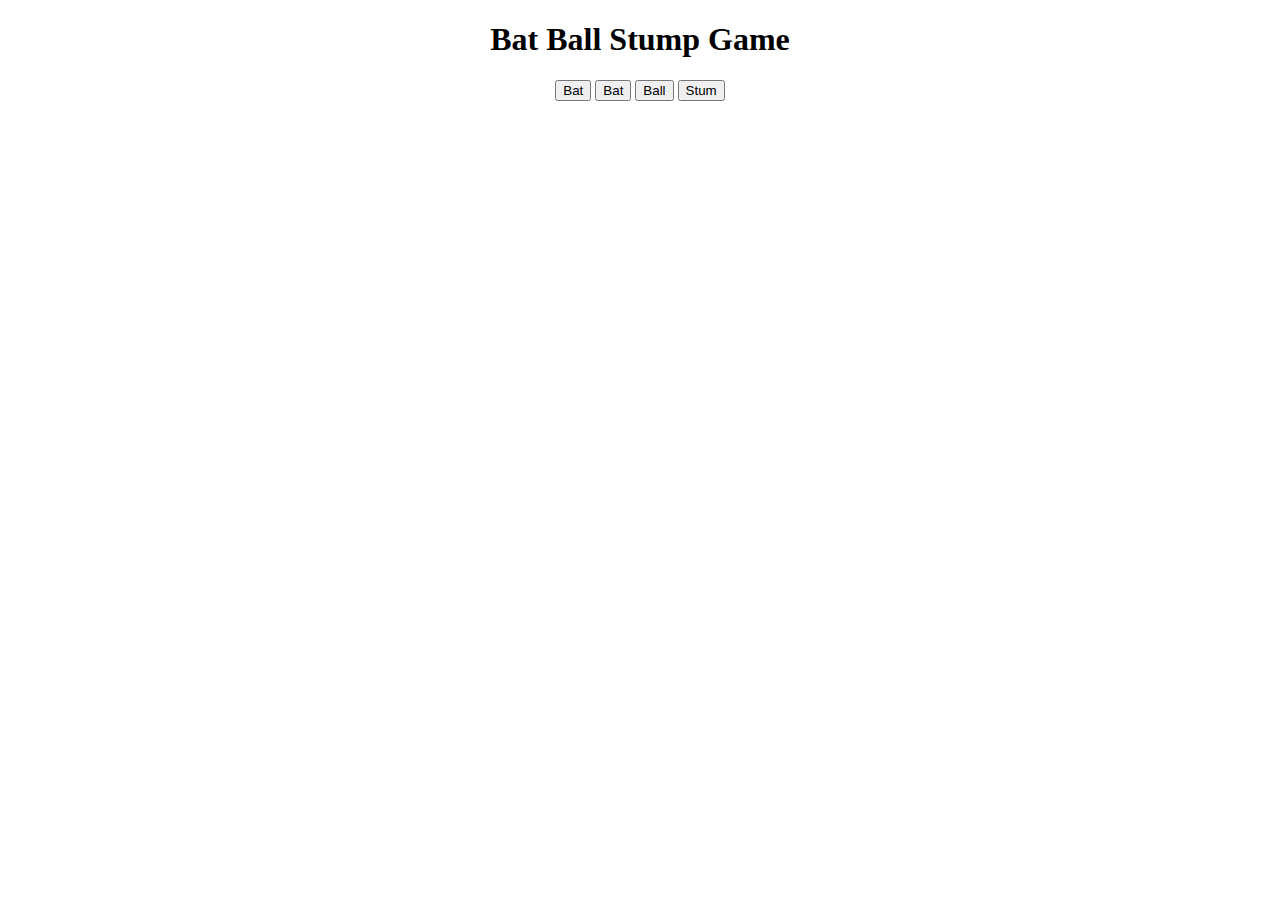
==== marn/.vscode/ifelseBoolean/projectbat.html @ 07c15132 "add the practice question" ====
<!DOCTYPE html>
<html lang="en">
<head>
    <meta charset="UTF-8">
    <meta name="viewport" content="width=device-width, initial-scale=1.0">
    <title>Cricket Game</title>
    <style>
        body{
            text-align: center;
        }
    </style>
</head>
<body>
    <h1>Bat Ball Stump Game</h1>

    <button onclick="
    console.log('you have chosen Bat');
    let randomNumber =Math.random() * 3;
    if(randomNumber > 0 && randomNumber <=1){
        let commputerChoice ='Bat';
        console.log('computer choice is Bat');

  }else if(randomNummber>1 && randomNumber <= 2)
  {
    let commputerChoice ='Ball';
    console.log('computer choice is Ball');
  }
  else{
    let commputerChoice='Stump'
    console.log('computer choice is Stump') ;
  }
    
    ">Bat</button>




    <button>Bat</button>
    <button>Ball</button>
    <button>Stum</button>    
    
</body>
</html>
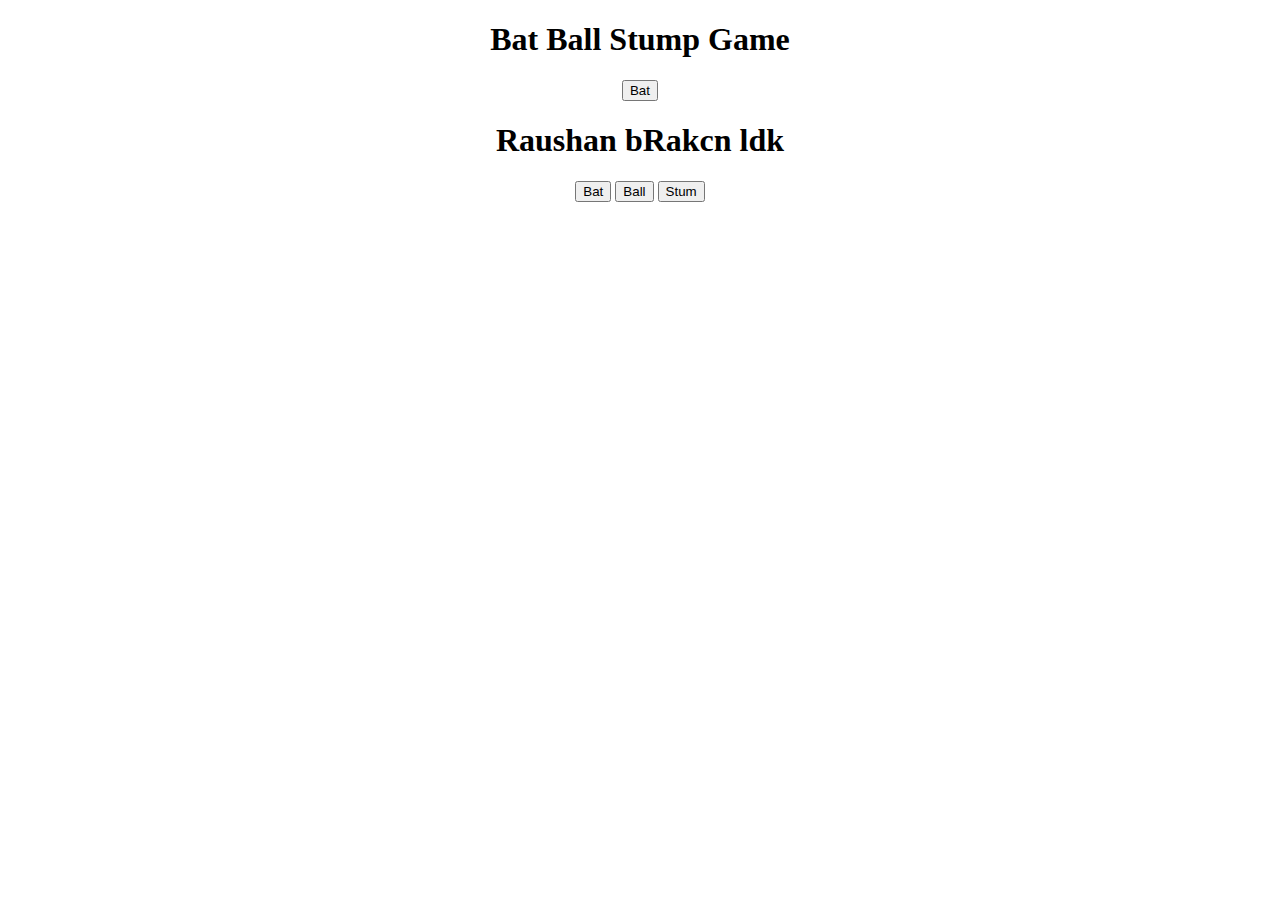
==== commit 69a95686: "create new branch" ====
--- a/marn/.vscode/ifelseBoolean/projectbat.html
+++ b/marn/.vscode/ifelseBoolean/projectbat.html
@@ -15,6 +15,7 @@
 
     <button onclick="
     console.log('you have chosen Bat');
+
     let randomNumber =Math.random() * 3;
     if(randomNumber > 0 && randomNumber <=1){
         let commputerChoice ='Bat';
@@ -32,7 +33,7 @@
     
     ">Bat</button>
 
-
+<h1>Raushan bRakcn ldk</h1>
 
 
     <button>Bat</button>
